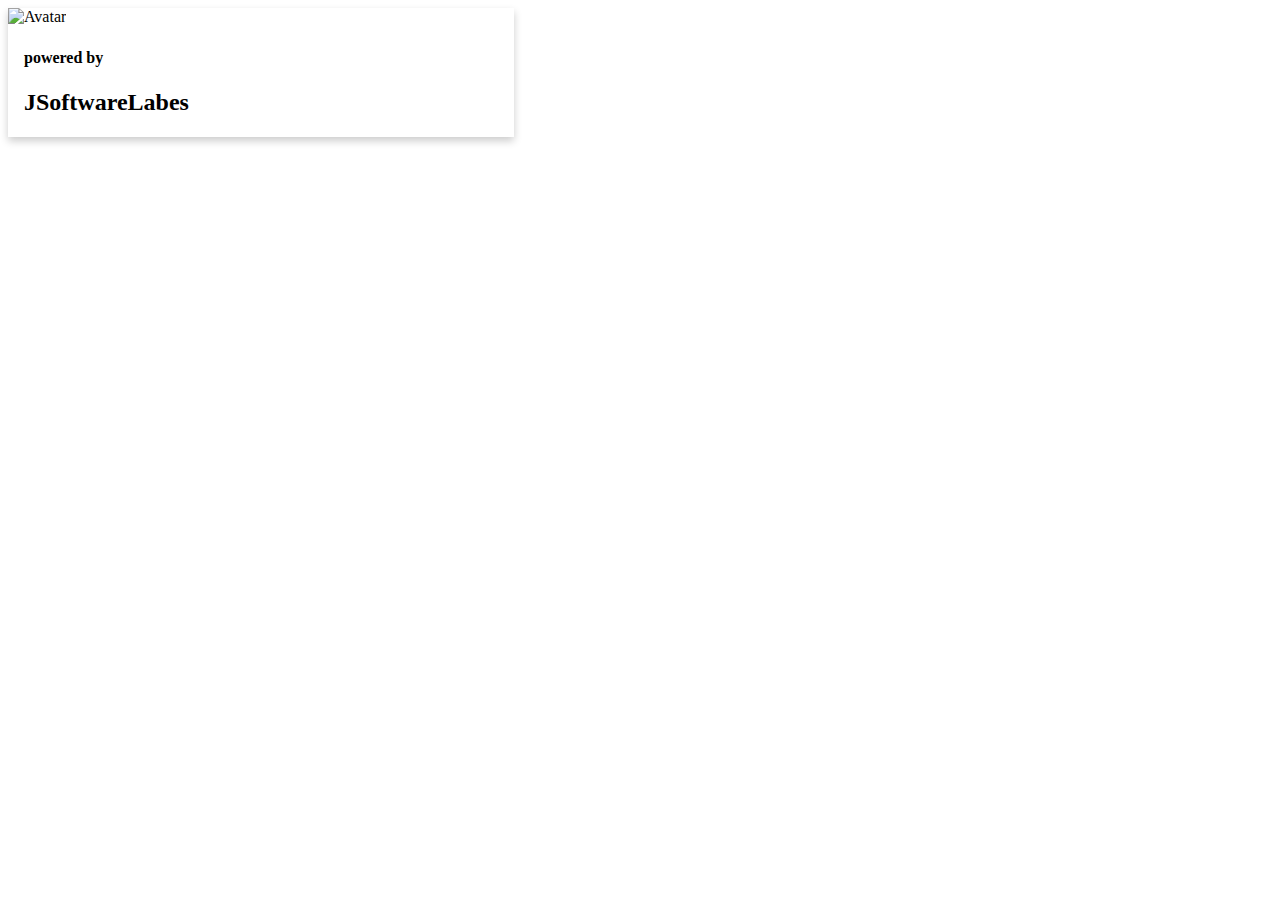
==== cards.html @ 68236221 "create foodcard" ====
<!DOCTYPE html>
<html lang="en">
<head>
    <meta charset="UTF-8">
    <meta name="viewport" content="width=device-width, initial-scale=1.0">
    <title>Document</title>
    <link rel="stylesheet" href="cards.css">
</head>
<body>
    <section id="mainsection">
        
<div class="card">
  <img src="843-8432184_software-developer-png-pluspng-software-engineer-png-icon.png" alt="Avatar" style="width:100%">
  <div class="container">
    <h4><b>powered by</b></h4> 
    <h2>JSoftwareLabes</h2> 
  </div>
</div>
    </section>
    <section>
        
    </section>
    <section>

    </section>
</body>
</html>
---- cards.css ----
.card {
    box-shadow: 0 4px 8px 0 rgba(0,0,0,0.2);
    transition: 0.3s;
    width: 40%;
  }
  
  .card:hover {
    box-shadow: 0 8px 16px 0 rgba(0,0,0,0.2);
  }
  
  .container {
    padding: 2px 16px;
  }
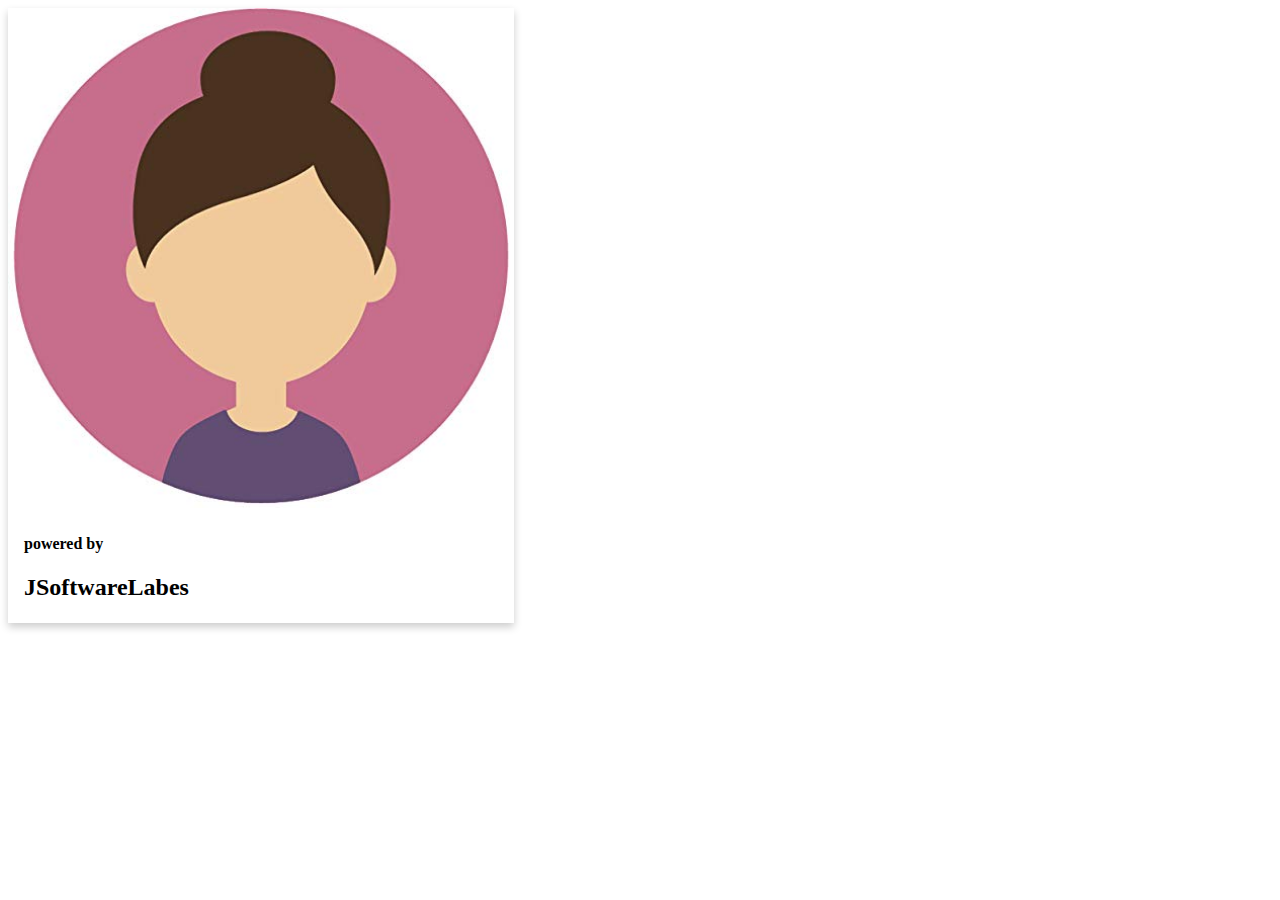
==== commit 6416f461: "create card" ====
--- a/cards.html
+++ b/cards.html
@@ -10,7 +10,7 @@
     <section id="mainsection">
         
 <div class="card">
-  <img src="843-8432184_software-developer-png-pluspng-software-engineer-png-icon.png" alt="Avatar" style="width:100%">
+  <img src="/assets/31Cd9UQp6eL.jpg" alt="Avatar" style="width:100%">
   <div class="container">
     <h4><b>powered by</b></h4> 
     <h2>JSoftwareLabes</h2> 
